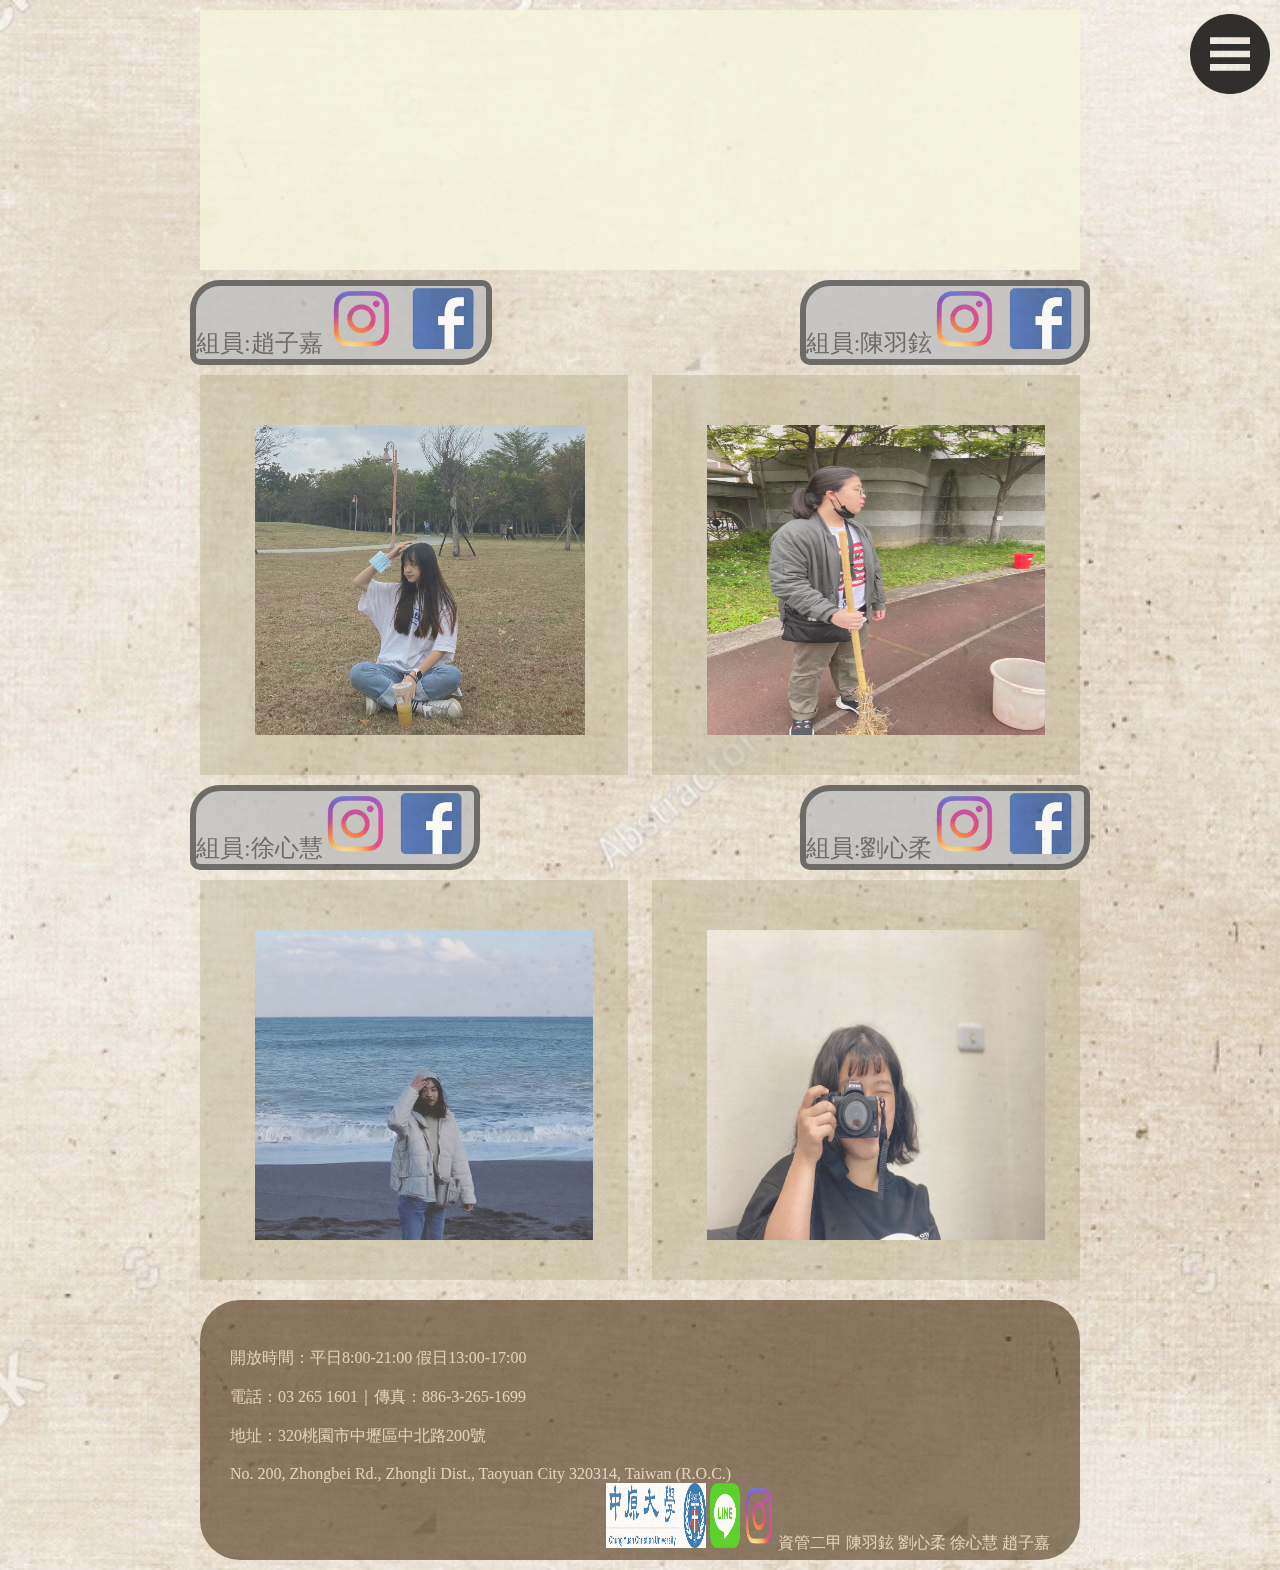
==== HTNK/member.html @ 1169adc7 "Add files via upload" ====
<!DOCTYPE html>
<html lang="en">
  <head>
    <meta charset="UTF-8">
    <meta name="viewport" content="width=device-width, initial-scale=1.0">
    <title>member</title>
    <style>
    @import url("source/css/member.css");
    @import url("int.js");
    </style>
  </head>
  <body>
    <div class="sample-menu-style dropdown-menu">
      <span tabindex="0" onclick="return true">
        <img class="l" src="source/img/list.jpg">
      </span>
      <div  tabindex="0" onclick="return true">.</div>
      <ul>
        <li><a class="l" href="index.html" onclick="sampleMenu(this)">首頁</a></li>
        <li><a class="l" href="introduce.html" onclick="sampleMenu(this)">外部介紹</a></li>
        <li><a class="l" href="introduction.html" onclick="sampleMenu(this)">場館介紹</a></li>
        <li><a class="l" href="table.html" onclick="sampleMenu(this)">表單</a></li>
      </ul>
    </div>
    <div class="wrap">
      <div class="header">
        
      </div>
      <div class="main">
        <div class="item-one">
          <p class="write_left" >組員:趙子嘉 <a href="https://www.instagram.com/chao__01/"><img src="source/img/ig.jpg"></a>
          <a href="https://www.facebook.com/profile.php?id=100004091614517"><img src="source/img/fb.jpg"></a></p>
          <p class="right_write">組員:陳羽鉉<a href="https://www.instagram.com/handsome_except_face/"><img src="source/img/ig.jpg"><a href="https://www.facebook.com/melody.chen.5203/?show_switched_toast=0&show_invite_to_follow=0&show_switched_tooltip=0&s"><img src="source/img/fb.jpg"></a></p>
        </div>
        <div class="item-two">
          <div class="left" >
            <img src="source/img/10944124.jpg" width="150" height="170">
          </div>
          <div class="left-right" >
            <img src="source/img/10944112.jpg">
          </div>
        </div>
        <div class="item-three">
          <p class="write_right">組員:徐心慧<a href="https://www.instagram.com/hsinhui_1007/"><img src="source/img/ig.jpg"><a href="https://www.facebook.com/jennifer.hsu.7505"><img src="source/img/fb.jpg"></a></p>
          <p class="right_write">組員:劉心柔<a href="https://www.instagram.com/melinda_0906/"><img src="source/img/ig.jpg"><a href="https://www.facebook.com/profile.php?id=100002559502767"><img src="source/img/fb.jpg"></a></p>
        </div>
        <div class="item-four">
          <div class="right">
            <img src="source/img/10944104.jpg">
          </div>
          <div class="right-left">
            <img src="source/img/10944136.jpg">
          </div>
          <div class="clearfix"></div>
          <div class="footer">
            <div class="lefttop">
              <br>  開放時間：平日8:00-21:00 假日13:00-17:00</br>
              <br>  電話：03 265 1601｜傳真：886-3-265-1699</br>
              <br>  地址：320桃園市中壢區中北路200號</br>
              <br> No. 200, Zhongbei Rd., Zhongli Dist., Taoyuan City 320314, Taiwan (R.O.C.)
            </div>
            
            <div class="rightdown">
              <a href="https://pe.cycu.edu.tw"><img src="./source/img/school.png" width="100px" height="30px"></a>
              <a href="https://line.me/ti/p/hWO-_UEmQb"><img src="./source/img/line.png" width="30px" height="30px"></a>
              <a href="https://www.instagram.com/melinda_0906/"><img src="./source/img/ig.jpg" width="30px" height="30px"></a>
              資管二甲 陳羽鉉 劉心柔 徐心慧 趙子嘉
            </div>
          </div>
          
        </div>
      </div>
    </div>
  </div>
</body>
</html>
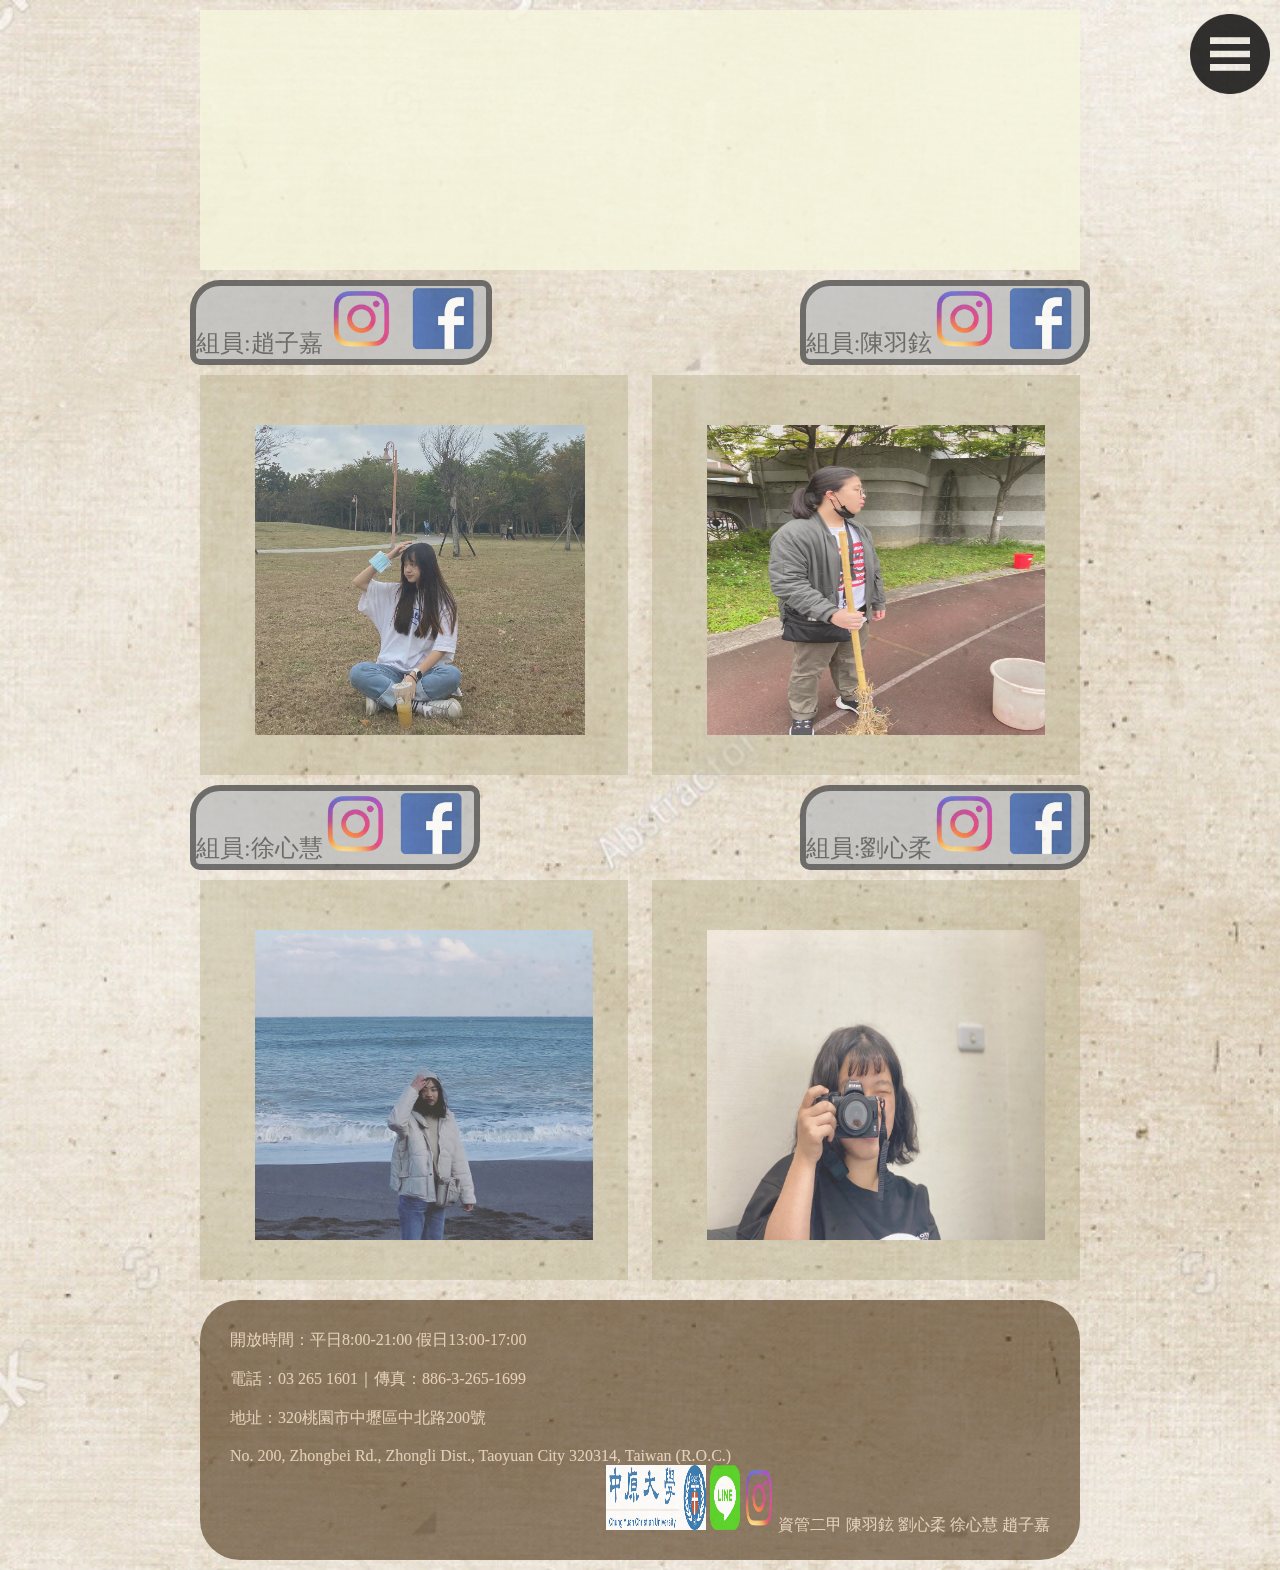
==== commit 18886fa7: "Add files via upload" ====
--- a/HTNK/member.html
+++ b/HTNK/member.html
@@ -53,20 +53,21 @@
           </div>
           <div class="clearfix"></div>
           <div class="footer">
-            <div class="lefttop">
-              <br>  開放時間：平日8:00-21:00 假日13:00-17:00</br>
-              <br>  電話：03 265 1601｜傳真：886-3-265-1699</br>
-              <br>  地址：320桃園市中壢區中北路200號</br>
-              <br> No. 200, Zhongbei Rd., Zhongli Dist., Taoyuan City 320314, Taiwan (R.O.C.)
+                <div class="lefttop">
+                    開放時間：平日8:00-21:00 假日13:00-17:00</br>
+                    <br>電話：03 265 1601｜傳真：886-3-265-1699</br>
+                    <br>地址：320桃園市中壢區中北路200號</br>
+                    <br>No. 200, Zhongbei Rd., Zhongli Dist., Taoyuan City 320314, Taiwan (R.O.C.)
+                </div>
+                
+                <div class="rightdown">
+                    <a href="https://pe.cycu.edu.tw"><img src="./source/img/school.png" width="100px" height="30px"></a>
+                    <a href="https://line.me/ti/p/hWO-_UEmQb"><img src="./source/img/line.png" width="30px" height="30px"></a>
+                    <a href="https://www.instagram.com/melinda_0906/"><img src="./source/img/ig.jpg" width="30px" height="30px"></a>
+                    資管二甲 陳羽鉉 劉心柔 徐心慧 趙子嘉
+                </div>
+                
             </div>
-            
-            <div class="rightdown">
-              <a href="https://pe.cycu.edu.tw"><img src="./source/img/school.png" width="100px" height="30px"></a>
-              <a href="https://line.me/ti/p/hWO-_UEmQb"><img src="./source/img/line.png" width="30px" height="30px"></a>
-              <a href="https://www.instagram.com/melinda_0906/"><img src="./source/img/ig.jpg" width="30px" height="30px"></a>
-              資管二甲 陳羽鉉 劉心柔 徐心慧 趙子嘉
-            </div>
-          </div>
           
         </div>
       </div>
